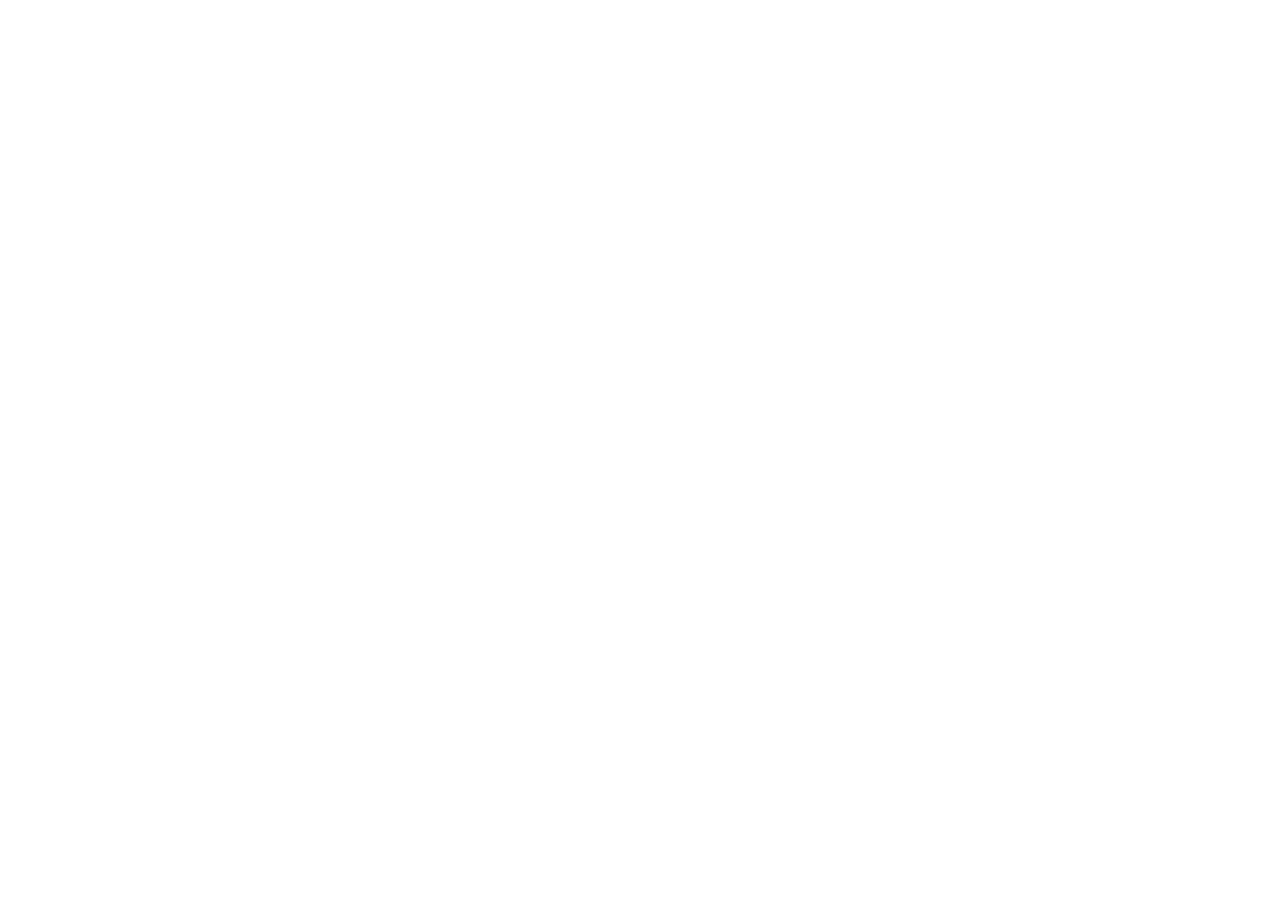
==== index.html @ 9f4405d1 "Create index.html" ====
<!DOCTYPE html>
<html lang="fr">
<head>
    <meta charset="UTF-8">
    <meta name="viewport" content="width=device-width, initial-scale=1.0">
    <title>Mon Github</title>
    <meta http-equiv="refresh" content="0; url= https://larocheanthony22.github.io/Mon_Gothub/monGithubPopUp.html">
   
</head>
<body></body>
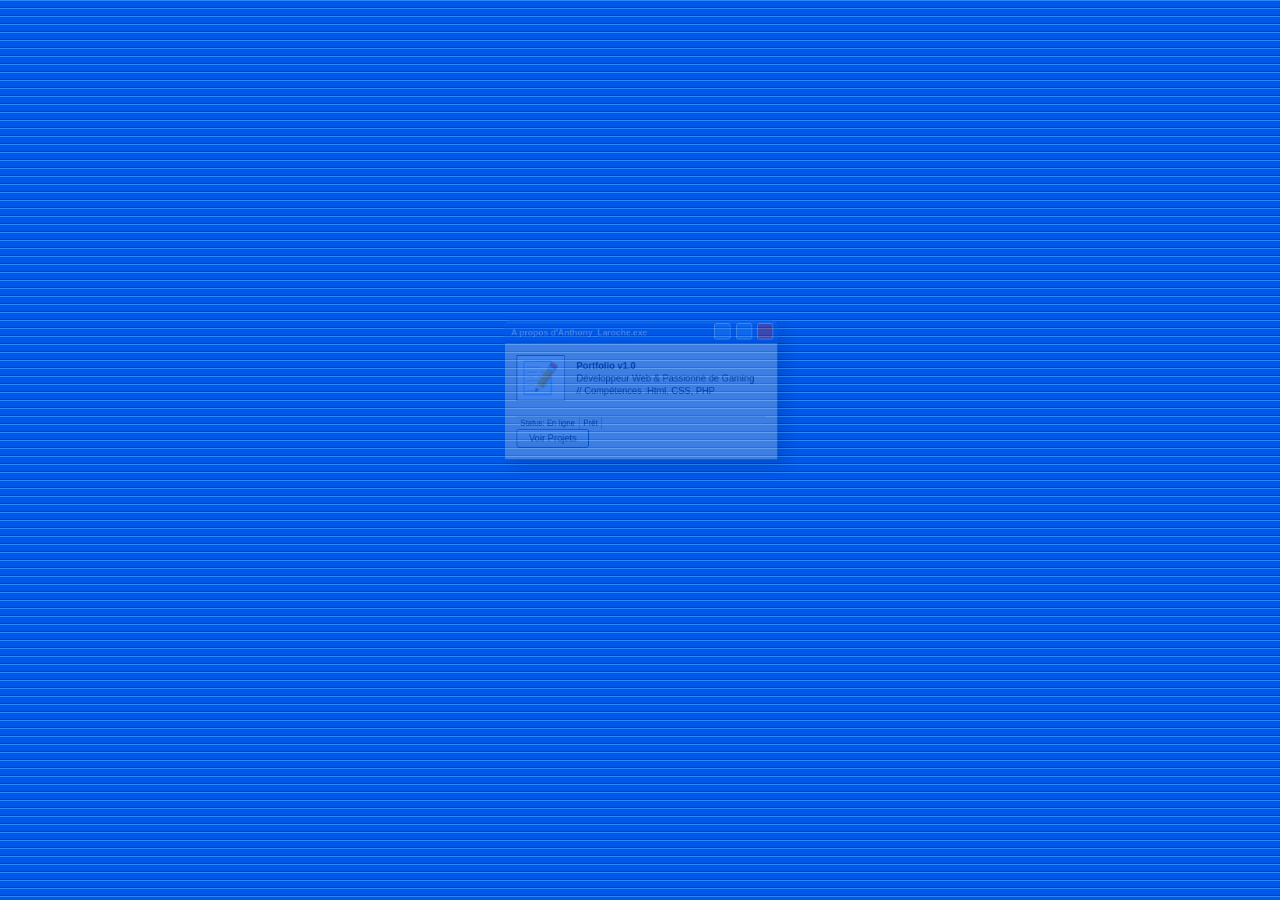
==== commit eae5191b: "Update index.html" ====
--- a/index.html
+++ b/index.html
@@ -4,7 +4,7 @@
     <meta charset="UTF-8">
     <meta name="viewport" content="width=device-width, initial-scale=1.0">
     <title>Mon Github</title>
-    <meta http-equiv="refresh" content="0; url= https://larocheanthony22.github.io/Mon_Gothub/monGithubPopUp.html">
+    <meta http-equiv="refresh" content="0; url= https://larocheanthony22.github.io/Mon_Github/monGithubPopUp.html">
    
 </head>
 <body></body>
